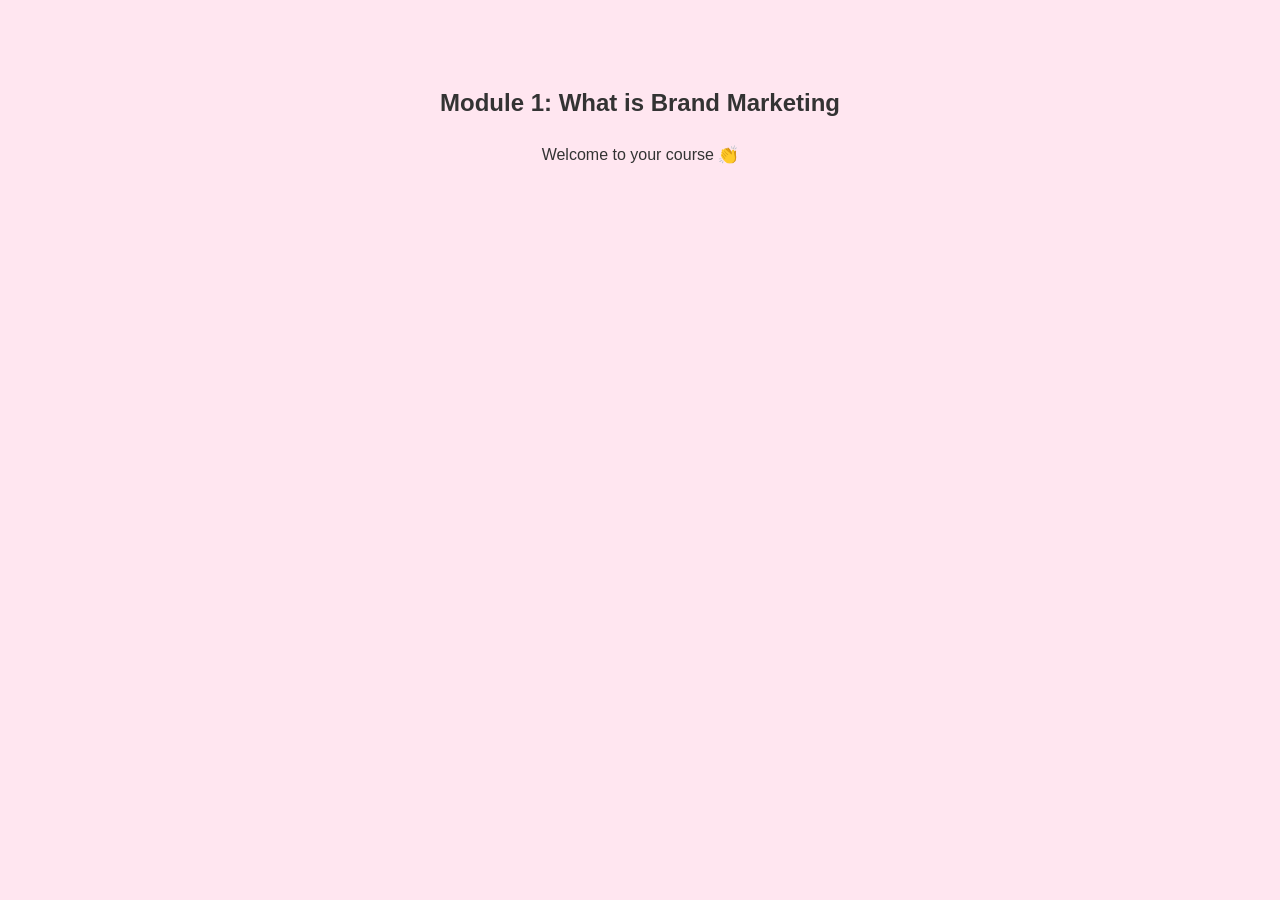
==== module1.html @ 943d27d7 "added new html" ====
<!DOCTYPE html>
<html lang="en">
<head>
<meta charset="UTF-8">
<meta name="viewport" content="width=device-width, initial-scale=1.0">
<title>Module 1</title>

<link rel="stylesheet" href="styles.css">
</head>

<body>

<section style="padding: 60px; text-align: center;">
    <h1 id="welcome"></h1>
    <h2>Module 1: What is Brand Marketing</h2>
    <p>Welcome to your course 👏</p>
</section>


<script src="app.js"></script>


</body>
</html>
---- styles.css ----
/* =========================
   GLOBAL STYLES
========================= */

body {
    margin: 0;
    font-family: 'Outfit', sans-serif;
    background: #ffe6f0; /* baby pink */
    color: #333;
    line-height: 1.6;
}


.bizzname {
  font-family: "Outfit", sans-serif;
  font-optical-sizing: auto;
  font-weight: 400;
  font-style: normal;
}

.handlee, h1{
  font-family: "Handlee", cursive;
  font-weight: 400;
  font-style: normal;
  font-size: 1.8rem ;
}

/* =========================
   NAVBAR (FLEXBOX)
========================= */

header {
    background: #00c2c7; /* turquoise */
    color: #ffffff;
    position: sticky;
    top: 0;
    z-index: 1000;
    box-shadow: 0 4px 10px rgba(0,0,0,0.2);
}



nav {
    display: flex;
    justify-content: space-between;
    align-items: center;
    padding: 15px 40px;
}

.logo {
    display: flex;
    align-items: center;
    gap: 10px;
}

.logo img {
    width: 40px;
}

nav ul {
    list-style: none;
    display: flex;
    gap: 20px;
    margin: 0;
    padding: 0;
}

nav a {
    color: white;
    text-decoration: none;
    font-weight: 500;
}


/* 
Social meida icons */

ul li {
  display: flex;
  align-items: center;
  gap: 10px;
  list-style: none; /* removes bullets */
  margin-bottom: 10px;
}

ul li i {
  color: #00c2c7;
  font-size: 18px;
}


.social-icons {
  display: flex;
  gap: 15px;
}

.social-icons a {
  color: #00c2c7;
  font-size: 28px;
  text-decoration: none;
}




/* HAMBURGER BUTTON */
.hamburger {
    display: none;
    font-size: 28px;
    background: none;
    border: none;
    color: white;
    cursor: pointer;
}

/* MOBILE VIEW */
@media (max-width: 768px) {

    nav ul {
        display: none;
        flex-direction: column;
        background: #00c2c7;
        position: absolute;
        top: 70px;
        right: 20px;
        padding: 15px;
        border-radius: 10px;
        box-shadow: 0 5px 15px rgba(0,0,0,0.3);
    }

    nav ul.show {
        display: flex;
    }

    .hamburger {
        display: block;
    }
    #home {
        flex-direction: column;
        text-align: center;
        padding: 30px 20px;
    }

    #home img {
        width: 100%;
        max-width: 300px;
        margin-top: 20px;
    }
     #about {
        flex-direction: column;
        text-align: center;
        padding: 30px 20px;
    }

    #about img {
        width: 100%;
        max-width: 280px;
    }


    ul {
        display: flex;
        align-items: center;
        gap: 13px;
    }
    

    h1 {
        font-size: 1.8rem;
    }

    h2 {
        font-size: 1.5rem;
    }

    .handlee {
        font-size: 1.7rem;
    }
    img {
        max-width: 100%;
        height: auto;
    }
   #course .modules {
        grid-template-columns: 1fr;
        gap: 15px;
    }
    .course-hero {
        position: relative;
    min-height: 90vh;
    padding: 30px 15px;
    align-items: center;
}

.overlaybox {
    max-width: 85%;
    padding:5px;
}

.overlaybox h1 {
    font-size: 1.2rem;
    line-height:1;
}

.overlaybox p {
    font-size: 0.65rem;
}
   
}


/* 
on the go image */


div img {
  width: 500px;
  height: auto;
}

/* =========================
   HERO SECTION (FLEXBOX)
========================= */

#home {
    display: flex;
    align-items: center;
    justify-content: space-between;
    padding: 70px;
    background: linear-gradient(135deg,#ffb6d5,#00c2c7);
    color: white;
    font-size: 1.2rem;
}

.hero-text {
    max-width: 500px;
}

#home img {
    width: 350px;
    border-radius: 15px;
    /* box-shadow: 0 10px 20px rgba(0,0,0,0.3); */
}

/* BUTTONS */
.cta,
button {
    background: #00c2c7;
    color: white;
    border: none;
    padding: 12px 20px;
    border-radius: 10px;
    cursor: pointer;
    margin-top: 10px;
    box-shadow: 0 4px 10px rgba(0,0,0,0.2);
    transition: 0.3s;
}

.cta:hover,
button:hover {
    background: #ff69b4;
    transform: scale(1.05);
}

/* =========================
   ABOUT SECTION (FLEXBOX)
========================= */

#about {
    display: flex;
    gap: 40px;
    align-items: center;
    padding: 60px;
    background: #a1f9ff;
    font-size: 1.2rem;
}

#about img {
    width: 300px;
    border-radius: 20px;
    box-shadow: 0 6px 15px rgba(0,0,0,0.2);
}

/* =========================
   COURSE MODULES (GRID)
========================= */

#course {
    padding: 60px;
}

.modules {
    display: grid;
    grid-template-columns: repeat(4, 1fr);
    gap: 20px;
}

.module {
    display:flex;
    flex-direction: column;
    background: white;
    padding: 20px;
    border-radius: 15px;
    box-shadow: 0 6px 15px rgba(0,0,0,0.15);
    transition: 0.3s;
}

.module:hover {
    transform: translateY(-5px);
}


.module {
  position: relative;
  overflow: hidden;
}

.module::after {
  content: attr(data-sneak);
  position: absolute;
  bottom: -100%;
  left: 0;
  width: 100%;
  background: #00c2c7;
  color: white;
  padding: 15px;
  font-size: 0.9rem;
  transition: 0.3s ease;
  box-sizing: border-box;
    text-align: center;
 
}

.module:hover::after {
  bottom: 0;
}



/* 
COURSE HERO */
.course-hero {
    position: relative;
    background-image: url(assets/social\ media\ \(6\).png);
    background-size: cover;
    background-position: center;
    background-repeat: no-repeat;
    min-height: 95vh;
    padding: 60px 20px;
    display: flex;
    justify-content: center;
    align-items: center;
}
.overlaybox {
    position: relative;
    z-index: 2;
    background:white;
    padding: 30px;          
    max-width: 600px;        
    border-radius: 12px;
    box-shadow: 0 10px 25px rgba(0,0,0,0.2);
}

.overlaybox h1 {
    font-size: 1.8rem;   
}
.overlaybox p {
    font-size: 1.5rem;  
}

@media (max-width: 768px) {
    .course-hero {
        grid-template-columns: 1fr;
    }
}
/* =========================
   ENROLL FORM
========================= */

#enroll {
    padding: 60px;
    background: #e0f7fa;
    text-align: center;
    font-size: 1.2rem;
}

form {
    display: flex;
    flex-direction: column;
    gap: 12px;
    max-width: 400px;
    margin: auto;

}

#enroll form {
    display: flex;
    flex-direction: column;
    gap: 12px;
    max-width: 400px;
    margin: auto;

    padding: 25px;
    border-radius: 15px;

    background: white;
    border: 1px solid rgba(0, 194, 199, 0.4);

    box-shadow: 0 10px 25px rgba(0,0,0,0.08);
}

input,
select {
    padding: 10px;
    border-radius: 8px;
    border: 1px solid #ccc;
    box-shadow: 0 2px 6px rgba(0,0,0,0.1);
}


.logo-fun{
    display: flex;
    flex-direction: column;
   align-items: center;
   text-align: center;
   padding: 50px;
}

.logo-spin-text {
            align-items: center;
            font-size: 2.5rem;
        }

@keyframes spin {
  from {
    transform: rotate(0deg);
  }

  to {
    transform: rotate(360deg);
  }
}
    .logospin {
        width: 400px;   
        height:auto;  /* keeps aspect ratio */
        animation: spin 2s linear infinite;
        align-items: center;
        
      
}


.logo {
  display: flex;
  justify-content: center;  
  align-items: center;      
}

/* FAQ SECTION 
 */

#chat-section {
    background: #00c2c7;
    padding: 80px;
    text-align: center;
    color: white;
    
}

#chatBox {
    max-width: 600px;
    margin: auto;
    background: white;
    color: black;
    padding: 10px;
    border-radius: 15px;
    height: 160px;
    overflow-y: auto;
    display: flex;
    flex-direction: column;
    gap: 10px;
}

.chat-input {
    margin-top: 40px;
    display: flex;
    justify-content: center;
    gap: 10px;
}

.chat-input input {
    padding: 10px;
    width: 60%;
    border-radius: 10px;
    border: none;
}

.chat-input button {
    padding: 10px 15px;
    border: none;
    background: white;
    color: #00c2c7;
    border-radius: 10px;
    cursor: pointer;
    width: auto;
    border: 1px solid black;
}

.message {
    padding: 10px 14px;
    border-radius: 18px;
    max-width: 75%;
    font-size: 0.95rem;
    line-height: 1.4;
    word-wrap: break-word;
  
}

.message:not(:last-child) {
    margin-bottom: 2px;
}

.message {
    animation: pop 0.2s ease;
}


.user {
    background: #e0f7fa;
    align-self: flex-end;
    color: #ffffff;
}

.bot {
    background: #ffe6f0;
    align-self: flex-start;
    color: #ff69b4;
    border-bottom-left-radius: 5px;
}

.chat-badge {
    display: inline-block;
    padding: 15px 12px;
    font-size: 1.5rem;
}

@keyframes pop {
    from {
        transform: scale(0.95);
        opacity: 0;
    }
    to {
        transform: scale(1);
        opacity: 1;
    }
}
/* 



/* chat window */
#chatWidget {
    position: fixed;
    bottom: 90px;
    right: 20px;

    width: 300px;
    height: 350px;

    background: white;
    border-radius: 15px;
    overflow: hidden;

    display: none; /* hidden by default */
    flex-direction: column;

    box-shadow: 0 10px 30px rgba(0,0,0,0.25);
    z-index: 999;
}

/* header */
#chatHeader {
    background: #00c2c7;
    color: white;
    padding: 10px;
    font-weight: bold;
    text-align: center;
}

/* chat area */
#chatBox {
    flex: 1;
    padding: 10px;
    overflow-y: auto;
    display: flex;
    flex-direction: column;
    gap: 8px;
}




/* 
TESTIMONIALS  */ 

#testimonials {
    padding: 80px 20px;
    background: #ffffff;
    text-align: center;
}

.test-title {
    font-family: "Handlee", cursive;
    font-size: 2.5rem;
    color: #00c2c7;
    margin-bottom: 40px;
}

/* GRID */
.testimonial-grid {
    display: grid;
    grid-template-columns: repeat(3, 1fr);
    gap: 25px;
    max-width: 1100px;
    margin: auto;
}

/* CARDS */
.testimonial-card {
    background: #ffe6f0;
    padding: 25px;
    border-radius: 15px;
    box-shadow: 0 8px 20px rgba(0,0,0,0.1);
    transition: 0.3s;
}

.testimonial-card:hover {
    transform: translateY(-5px);
}

/* STARS */
.stars {
    color: gold;
    font-size: 1.3rem;
    margin-bottom: 10px;
}

/* TEXT */
.testimonial-card p {
    font-size: 1rem;
    margin-bottom: 15px;
}

.testimonial-card h4 {
    margin: 0;
    color: #00c2c7;
}

.testimonial-card span {
    font-size: 0.9rem;
    color: gray;
}

/* MOBILE */
@media (max-width: 768px) {
    .testimonial-grid {
        grid-template-columns: 1fr;
    }
}

@media (min-width: 1400px) {
    #home {
    display: grid;
    grid-template-columns: 1fr 1fr;
    align-items: flex-end;
    }
    .hero-text {
       margin-left: 600px;
    margin-top: 10px;
    }
    

    .modules {
        max-width: 1200px;
        margin: auto;
    }
}

/* =========================
   FOOTER
========================= */

footer {
    text-align: center;
    padding: 20px;
    background: #00c2c7;
    color: white;
    margin-top: 0px;
}
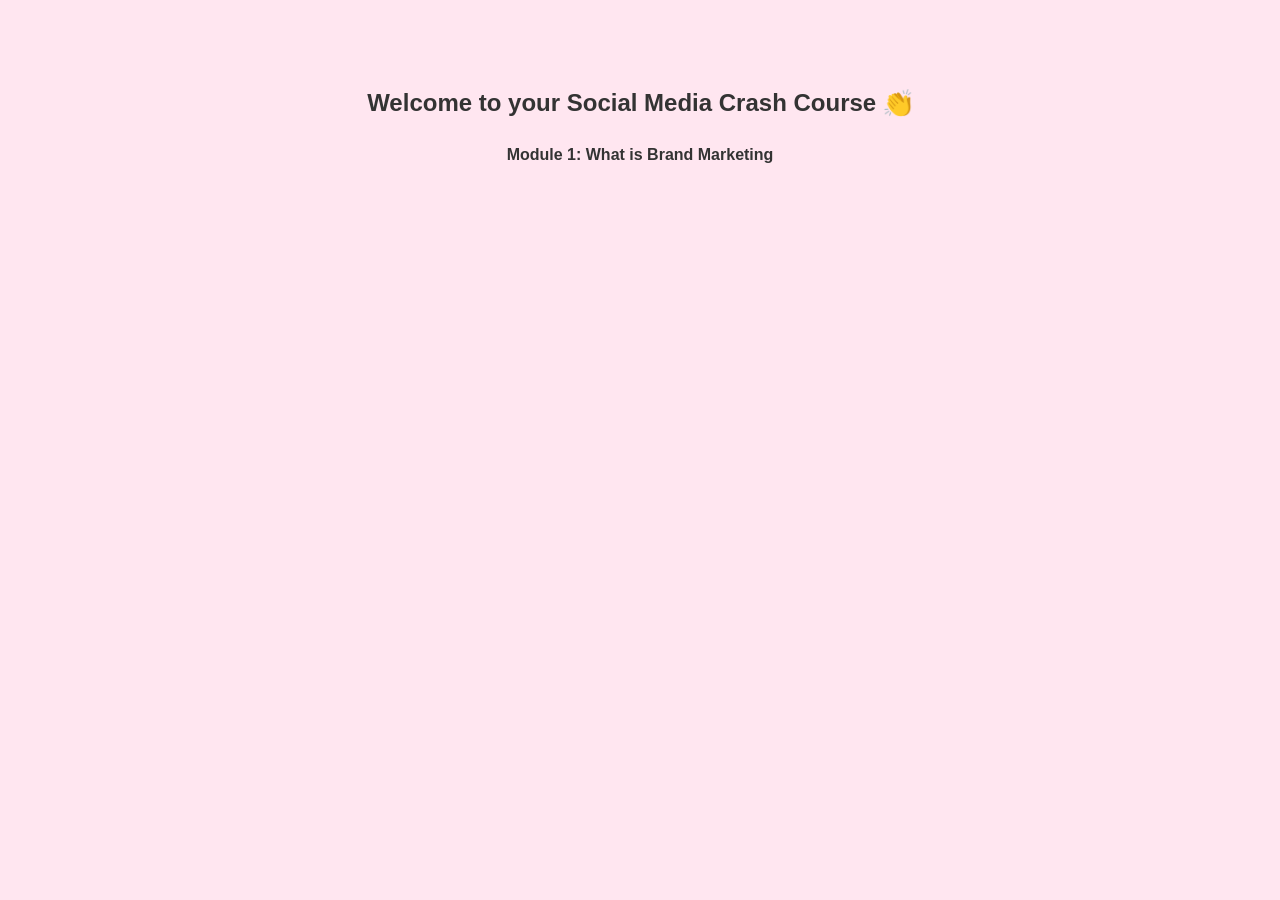
==== commit 7a702f64: "made final edits" ====
--- a/module1.html
+++ b/module1.html
@@ -12,8 +12,8 @@
 
 <section style="padding: 60px; text-align: center;">
     <h1 id="welcome"></h1>
-    <h2>Module 1: What is Brand Marketing</h2>
-    <p>Welcome to your course 👏</p>
+    <h2>Welcome to your Social Media Crash Course  👏</h2>
+    <p><b>Module 1: What is Brand Marketing</b></p>
 </section>
 
 
--- a/styles.css
+++ b/styles.css
@@ -167,14 +167,22 @@
 
     h1 {
         font-size: 1.8rem;
+        align-items: center;
     }
 
     h2 {
         font-size: 1.5rem;
-    }
-
+        align-items: center;
+    }
+
+    .about-course {
+        flex-direction: column;
+        text-align: center;
+        padding: 30px 20px;
+    }
     .handlee {
         font-size: 1.7rem;
+      
     }
     img {
         max-width: 100%;
@@ -286,6 +294,7 @@
 
 #course {
     padding: 60px;
+    font-size: 20px;
 }
 
 .modules {
@@ -361,7 +370,7 @@
 }
 
 .overlaybox h1 {
-    font-size: 1.8rem;   
+    font-size: 2.5rem;   
 }
 .overlaybox p {
     font-size: 1.5rem;  
@@ -381,6 +390,7 @@
     background: #e0f7fa;
     text-align: center;
     font-size: 1.2rem;
+    
 }
 
 form {
@@ -399,7 +409,7 @@
     max-width: 400px;
     margin: auto;
 
-    padding: 25px;
+    padding: 100px;
     border-radius: 15px;
 
     background: white;
@@ -416,6 +426,8 @@
     box-shadow: 0 2px 6px rgba(0,0,0,0.1);
 }
 
+/* 
+LOGO SPIN */
 
 .logo-fun{
     display: flex;
